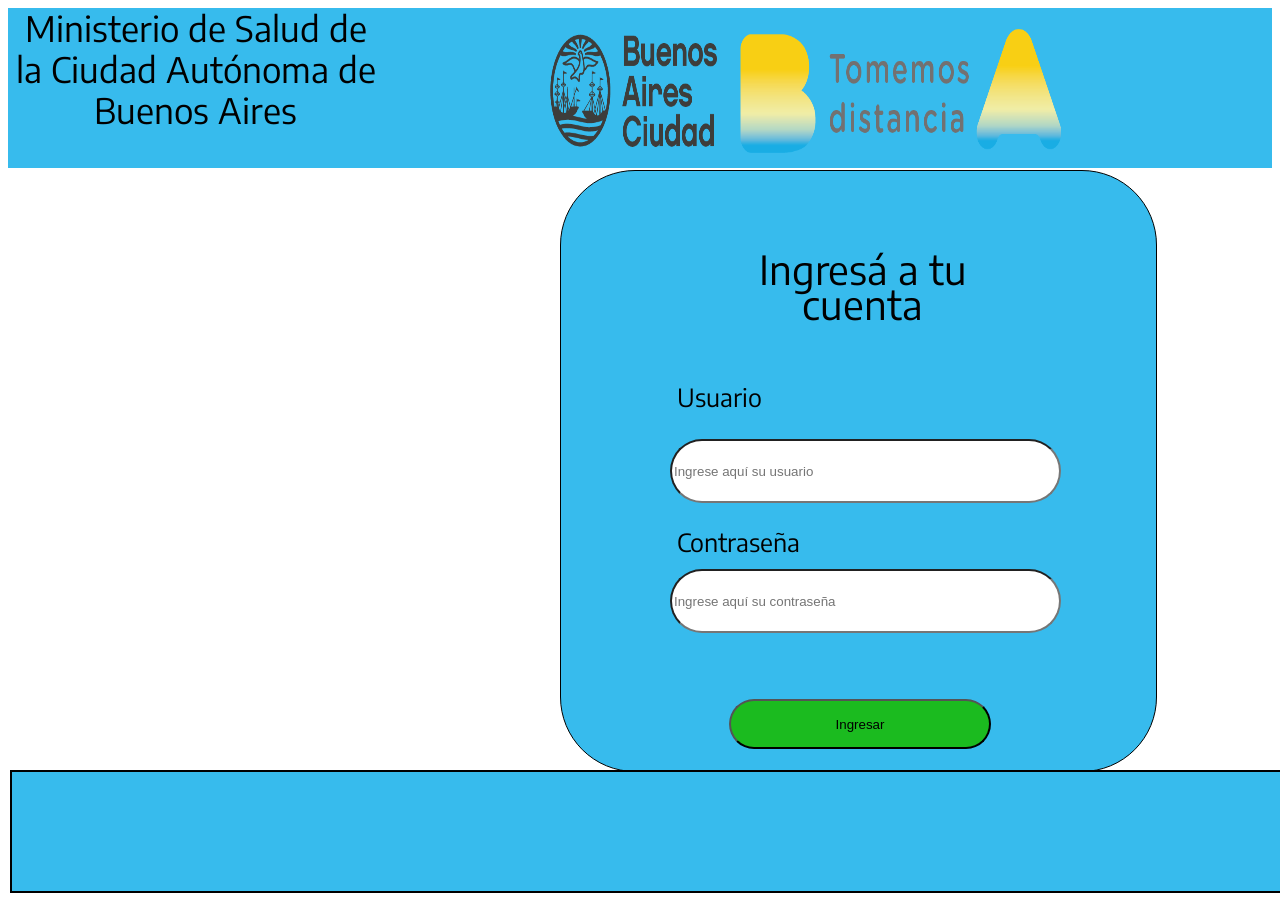
==== login.html @ ee27e4bf "un poco trabado" ====
<!DOCTYPE html>
<html lang="en">
<head>
    <meta charset="UTF-8">
    <meta http-equiv="X-UA-Compatible" content="IE=edge">
    <meta name="viewport" content="width=device-width, initial-scale=1.0">
    <link rel="stylesheet" href="login.css">
    <link rel="preconnect" href="https://fonts.googleapis.com">
    <link rel="preconnect" href="https://fonts.gstatic.com" crossorigin>
    <link href="https://fonts.googleapis.com/css2?family=Encode+Sans:wght@100&display=swap" rel="stylesheet">
    <title>Ministerio de Salud</title>
</head>
<body>
    <div class = "fondo"></div>
    <header class ="headerLogin">
        <div class = "textoHeader">
            Ministerio de Salud de la Ciudad Autónoma de Buenos Aires
        </div>
        <img class ="imgheader" src="imagenes/baac2020.png" alt="baCiudad" >
    </header>

    <div class = "login">
        <div class = "textoLogin"> Ingresá a tu cuenta</div>
        <div class = "usuario">Usuario</div>
        <input class = "inputUsuario" type="text" placeholder="Ingrese aquí su usuario">
        <div class = "contraseña">Contraseña</div>
        <input class = "inputContraseña" type="password" placeholder= "Ingrese aquí su contraseña">
        <button class = "botonIngreso">Ingresar</button>
    </div>

<footer class="footerLogin">
    <img class = "imgFooter" src="imagenes/BA2016.png" alt="BACIUDAD">
</footer>

</body>
</html>
---- login.css ----
.headerLogin {
  background-color: #37bbed;
}

.textoHeader {
  width: 375px;
  height: 160px;
  left: 45px;
  top: 10px;

  font-family: "Encode Sans", Arial, sans-serif;
  font-size: 35px;
  line-height: 41px;
  text-align: center;

  color: #000000;
}
.imgheader {
  max-height: 100%;
  min-height: 20%;
  width: 45%;
  position: absolute;
  left: 550px;
  top: 0px;
}

.login {
  position: absolute;
  width: 595px;
  height: 600px;
  left: 560px;
  top: 170px;

  background: #37bbed;
  border: 1px solid #000000;
  border-radius: 75px;
}

.textoLogin {
  position: absolute;
  width: 283px;
  height: 59px;
  left: 160px;
  top: 81px;
  font-size: 40px;
  line-height: 35px;
  text-align: center;
  font-family: "Encode Sans", Arial, sans-serif;
}

.usuario {
  position: absolute;
  width: 184px;
  height: 41px;
  left: 116px;
  top: 212px;
  font-family: "Encode Sans", Arial, sans-serif;
  font-size: 25px;
  line-height: 29px;
}

.contraseña {
  position: absolute;
  width: 184px;
  height: 41px;
  left: 116px;
  top: 357px;

  font-family: "Encode Sans", Arial, sans-serif;
  font-size: 25px;
  line-height: 29px;
}

.inputUsuario {
  position: absolute;
  width: 383px;
  height: 58px;
  left: 109px;
  top: 268px;

  background: #ffffff;
  border-radius: 100px;
}

.inputContraseña {
  position: absolute;
  width: 383px;
  height: 58px;
  left: 109px;
  top: 398px;

  background: #ffffff;
  border-radius: 100px;
}

.botonIngreso {
  position: absolute;
  width: 262px;
  height: 50px;
  left: 168px;
  top: 528px;

  background: #1bbb1f;
  box-sizing: border-box;
  border-radius: 100px;
}

.botonIngreso:hover {
  background-color: #4caf50; /* Green */
  color: white;
}

.footerLogin {
  position: absolute;
  width: 1567px;
  height: 119px;
  left: 10px;
  top: 770px;

  background: #37bbed;
  border: 2px solid #000000;
}

.imgFooter {
  position: absolute;
  left: 1300px;
}

.fondo {
  background-image: url("fondo.jpg");
}
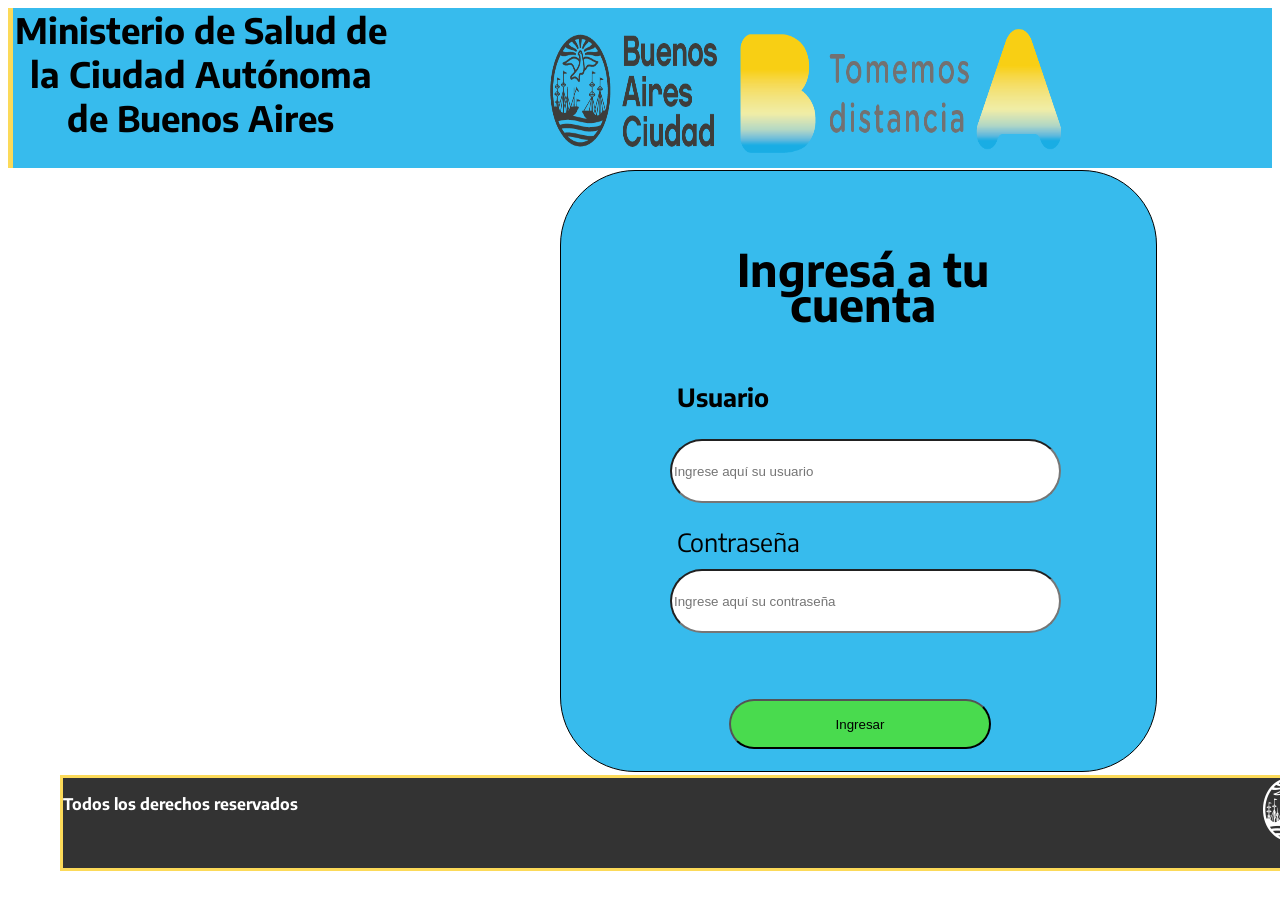
==== commit e47b8914: "Agregando estilos- falta" ====
--- a/login.html
+++ b/login.html
@@ -11,26 +11,30 @@
     <title>Ministerio de Salud</title>
 </head>
 <body>
-    <div class = "fondo"></div>
+
     <header class ="headerLogin">
-        <div class = "textoHeader">
-            Ministerio de Salud de la Ciudad Autónoma de Buenos Aires
+        <div class = "textoHeader linea">
+            Ministerio de Salud de la Ciudad Autónoma de Buenos Aires 
         </div>
         <img class ="imgheader" src="imagenes/baac2020.png" alt="baCiudad" >
     </header>
-
+    
     <div class = "login">
+        <div id="resultado"></div>
         <div class = "textoLogin"> Ingresá a tu cuenta</div>
         <div class = "usuario">Usuario</div>
-        <input class = "inputUsuario" type="text" placeholder="Ingrese aquí su usuario">
+        <input class = "inputUsuario" type="text" placeholder="Ingrese aquí su usuario" required >
         <div class = "contraseña">Contraseña</div>
-        <input class = "inputContraseña" type="password" placeholder= "Ingrese aquí su contraseña">
+        <input class = "inputContraseña" type="password" placeholder= "Ingrese aquí su contraseña" required>
         <button class = "botonIngreso">Ingresar</button>
     </div>
 
 <footer class="footerLogin">
-    <img class = "imgFooter" src="imagenes/BA2016.png" alt="BACIUDAD">
+    <img class = "imgFooter" src="imagenes/ciudad-ba.png" alt="BACIUDAD">
+    <p class = "derechos">Todos los derechos reservados</p>
 </footer>
+
+<script src="script.js"></script>
 
 </body>
 </html>
--- a/login.css
+++ b/login.css
@@ -6,11 +6,11 @@
   width: 375px;
   height: 160px;
   left: 45px;
-  top: 10px;
+  top: 40px;
 
   font-family: "Encode Sans", Arial, sans-serif;
   font-size: 35px;
-  line-height: 41px;
+  font-weight: bold;
   text-align: center;
 
   color: #000000;
@@ -42,7 +42,8 @@
   height: 59px;
   left: 160px;
   top: 81px;
-  font-size: 40px;
+  font-size: 45px;
+  font-weight: bolder;
   line-height: 35px;
   text-align: center;
   font-family: "Encode Sans", Arial, sans-serif;
@@ -55,6 +56,7 @@
   left: 116px;
   top: 212px;
   font-family: "Encode Sans", Arial, sans-serif;
+  font-weight: bold;
   font-size: 25px;
   line-height: 29px;
 }
@@ -100,7 +102,7 @@
   left: 168px;
   top: 528px;
 
-  background: #1bbb1f;
+  background: #49db4e;
   box-sizing: border-box;
   border-radius: 100px;
 }
@@ -113,19 +115,35 @@
 .footerLogin {
   position: absolute;
   width: 1567px;
-  height: 119px;
-  left: 10px;
-  top: 770px;
+  height: 90px;
+  left: 60px;
+  top: 775px;
 
-  background: #37bbed;
-  border: 2px solid #000000;
+  background: #333333;
+  border: 3px solid #fcda59;
 }
 
 .imgFooter {
   position: absolute;
-  left: 1300px;
+  left: 1200px;
 }
 
-.fondo {
-  background-image: url("fondo.jpg");
+.derechos {
+  font-family: "Encode Sans", Arial, sans-serif;
+  font-weight: bold;
+  color: white;
 }
+
+.invalid {
+  border: 2px solid #ff4c4c;
+}
+
+.error {
+  background: #ff4c4c;
+  padding: 10px;
+  border-radius: 7px;
+}
+
+.linea {
+  border-left: thick solid #fcda59;
+}
